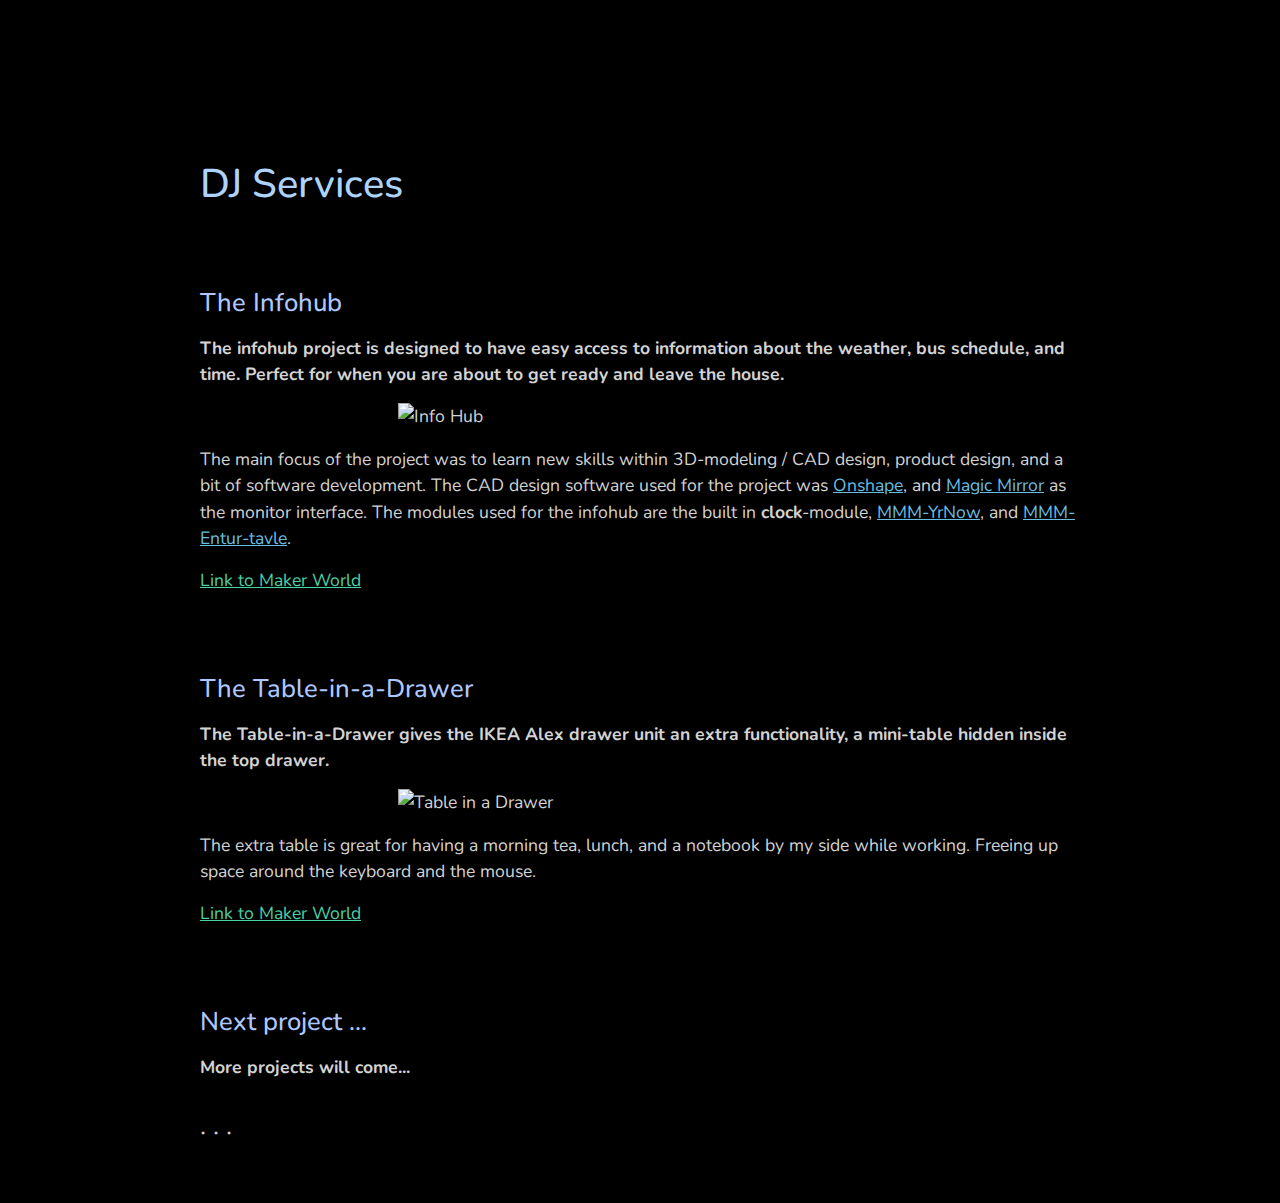
==== sub_djservices.html @ 0a8b299e "Added the first version of the webpage..." ====
<!DOCTYPE html>
<html lang="en">
  <head>
    <meta http-equiv="Content-Type" content="text/html; charset=UTF-8">
    <meta http-equiv="X-UA-Compatible" content="IE=edge">
    <meta name="viewport" content="width=device-width, initial-scale=1">
    <meta name="description" content="">
    <meta name="author" content="">

    <!-- Bootstrap core CSS -->
    <link href="./static/bootstrap.min.css" rel="stylesheet">

    <!-- Custom styles for this template -->
    <link href="./static/style.css" rel="stylesheet">

    <!-- fontawesome -->
    <link rel="stylesheet" href="https://cdnjs.cloudflare.com/ajax/libs/font-awesome/6.5.2/css/all.min.css" integrity="sha512-SnH5WK+bZxgPHs44uWIX+LLJAJ9/2PkPKZ5QiAj6Ta86w+fsb2TkcmfRyVX3pBnMFcV7oQPJkl9QevSCWr3W6A==" crossorigin="anonymous" referrerpolicy="no-referrer" />

    <link rel="shortcut icon" href="./media/engemil_profile_picture.jpeg">

    <title> Husbeat | DJ Services </title>

  </head>

  <body class="subpage">

    <div class="site-wrapper">
      <div class="site-wrapper-inner">
        <div class="cover-container">
          <div class="inner cover">

            <div class="row">
              <div class="col">
                <h1 class="cover-heading">DJ Services</h1>

                <!-- PROJECT: INFOHUB -->
                <h2 id="Academic">The Infohub</h2>
                
                <p></p>

                <dd class="col-md-12 col-sm-12">
                  <p> <b>The infohub project is designed to have easy access to information about the weather, bus schedule, and time. Perfect for when you are about to get ready and leave the house.</b> </p>
                  <img src="./media/infohub1.jpg" alt="Info Hub" title="Info Hub" class="img-me img-fluid">
                  <p></p>
                  <p> The main focus of the project was to learn new skills within 3D-modeling / CAD design, product design, and a bit of software development. 
                    The CAD design software used for the project was <a href="https://www.onshape.com/">Onshape</a>, 
                    and <a href="https://magicmirror.builders/">Magic Mirror</a> as the monitor interface. The modules used for the infohub are the built in <b>clock</b>-module,
                    <a href="https://github.com/YR/MMM-YrNow">MMM-YrNow</a>, and <a href="https://github.com/Arve/MMM-Entur-tavle">MMM-Entur-tavle</a>. 
                  </p>
                  
                  <a class="calltoaction" href="https://makerworld.com/en/models/476054" target="_blank" rel="noopener">Link to Maker World</a>

                </dd>

                <!-- PROJECT: TABLE-IN-A-DRAWER -->
                <h2 id="Academic">The Table-in-a-Drawer</h2>

                <p></p>

                <dd class="col-md-12 col-sm-12">
                  <p> <b>The Table-in-a-Drawer gives the IKEA Alex drawer unit an extra functionality, a mini-table hidden inside the top drawer.</b> </p>
                  <img src="./media/table_in_a_drawer.jpg" alt="Table in a Drawer" title="Table in a Drawer" class="img-me img-fluid">
                  <p></p>
                  <p> The extra table is great for having a morning tea, lunch, and a notebook by my side while working. Freeing up space around the keyboard and the mouse.
                  </p>
                  
                  <a class="calltoaction" href="https://makerworld.com/en/models/686226" target="_blank" rel="noopener">Link to Maker World</a>

                </dd>

                <!-- PROJECT: XXX -->
                <h2 id="Academic">Next project ...</h2>
                
                <p></p>

                <dd class="col-md-12 col-sm-12">
                  <p> <b>More projects will come...</b> </p>
                  <p></p>
                </dd>



                <p></p>

                <p class="footer links">
                  <a href="https://engemil.github.io" title="Website"><i class="fas fa-link" aria-hidden="true"></i></a>
                  ·
                  <a href="https://github.com/engemil" rel="noopener" title="GitHub"><i class="fab fa-github" aria-hidden="true"></i></a>
                  ·
                  <a href="https://www.linkedin.com/in/emil-jenssen" rel="noopener" title="Linkedin"><i class="fab fa-linkedin" aria-hidden="true"></i></a>
                  ·
                  <a href="https://makerworld.com/en/@engemil" rel="noopener" title="Makerworld"><i class="fa-solid fa-cube" aria-hidden="true"></i></a>
                </p>

              </div>
            </div>
          </div>
        </div>
      </div>
    </div>

  </body>
</html>
---- static/style.css ----
/*
 * Globals
 */

@import url('https://fonts.googleapis.com/css2?family=Nunito&display=swap');

/* Links */
a,
a:focus,
a:hover {
  color: #69bee0;
}

a:hover {
  color: #498299;
  text-decoration: none;
}

.hidden {
  display: none;
}

/*
 * Base structure
 */

html,
body {
  height: 100%;
  background: #000000;
  font-family: 'Nunito', sans-serif;
}
body {
  color: #d3d3d3;
  text-align: left;
  font-size: 110%;
}

/* Extra markup and styles for table-esque vertical and horizontal centering */
.site-wrapper {
  display: table;
  width: 100%;
  height: 100%; /* For at least Firefox */
  min-height: 100%;
}
.site-wrapper-inner {
  display: table-cell;
  vertical-align: top;
}
.cover-container {
  margin-left: auto;
  margin-right: auto;
  margin-bottom: 2em;
}

/* Padding for spacing */
.inner {
  padding: 30px;
}

.inner small {
  color: #D1F6FF;
}

/*
 * Cover
 */

.cover {
  padding: 0 20px;
}

/*
 * Add some style, sven says.
 */

h1 {
  color: #add3fa; /* 3b7cbd */
}

code {
  font-size: 100%;
  color: #c35b7d;
}

.links {
  font-size: 150%;
}


.links a,
.links a:focus {
  color: #69bee0;
}

.links a:hover {
  color: #498299;
  text-decoration: none;
}


/*
 * Affix and center
 */
 
 /* Background image only on the top */
.header-background {
    background: url('../media/Background.jpg') no-repeat center top;
    background-size: cover;
    width: 100%;
    height: 500px; /* Adjust height as needed */
    display: flex;
    align-items: flex-start; /* Push logo to the bottom */
    justify-content: center;
    padding-top: 40px; /* Adds spacing from the top */
}

/* Center the logo */
.img-me {
    display: block;
    margin: 0 auto; /* Centers horizontally */
    max-width: 55%; /* Ensures responsiveness */
    height: auto;
} 

ul li a {
    font-size: 24px; /* Adjust to your desired size */
    font-weight: bold; /* Makes the text bold */
    text-decoration: none; /* Optional: remove the underline */
}

ul li a:hover {
    color: #007bff; /* Optional: change text color on hover */
}


@media (min-width: 768px) {
  /* Start the vertical centering */
  .site-wrapper-inner {
    vertical-align: middle;
  }
  /* Handle the widths */
  .cover-container {
    width: 100%; /* Must be percentage or pixels for horizontal alignment */
  }
}

@media (min-width: 992px) {
  .cover-container {
    width: 920px;
  }
}


@media(max-width: 768px) {
  h1, p {
    text-align: center;
  }
  .links {
    margin-top: 2em;
    font-size: 1.5em;
    text-align: center;
  }
}

/* Portfolio page */
body.subpage h1 {
  margin-top: 10rem;
}

body.subpage h2 {
  margin-top: 5rem;
  color: #aec8ff;
  font-size: 1.6rem;
}

body.subpage dl {
  margin-top: 3rem;
}

body.subpage dl p {
  margin-bottom: 1rem;
}

body.subpage dd {
  margin-bottom: 2rem;
}

body.subpage dt {
  font-family: 'Roboto Mono', monospace;
}

body.subpage a.calltoaction,  body.subpage a.calltoaction:focus {
  color: #4ad1a4;
  display: block;
}

body.subpage a.calltoaction:hover {
  color: #30886b;
  text-decoration: none;
}

@media (max-width: 768px) {
  h1, p {
    text-align: left;
  }
}
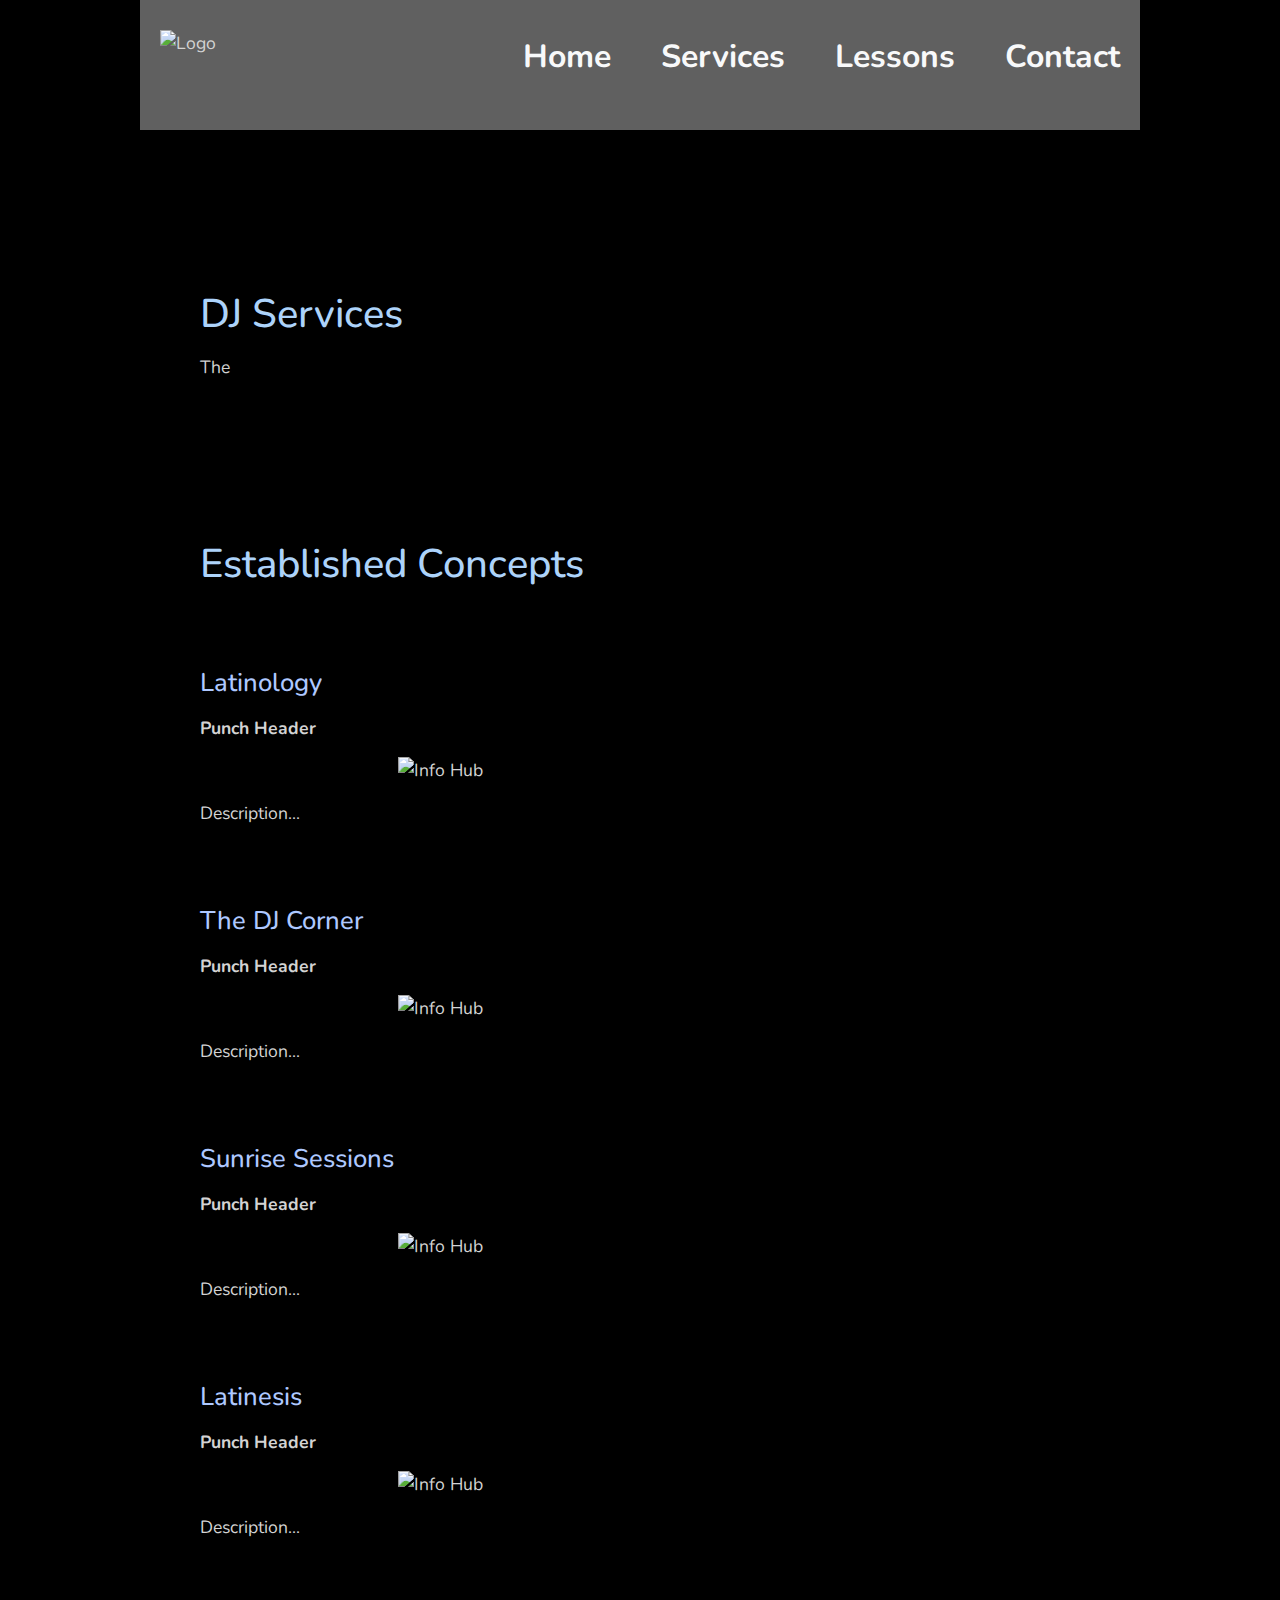
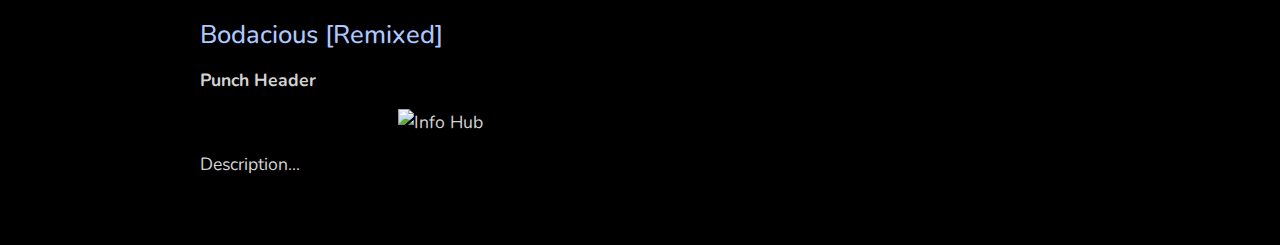
==== commit 5641ef52: "Added more modifcations to the rentals and DJ Services pages (wip)..." ====
--- a/sub_djservices.html
+++ b/sub_djservices.html
@@ -22,6 +22,20 @@
 
   </head>
 
+
+  <!-- Header -->
+  <header class="menu-header">
+    <img src="D:/husbeat.github.io/media/Husbeat-White-Small.png" alt="Logo">
+    <nav>
+      <ul class="menu-menu">
+        <li><a href="#">Home</a></li>
+        <li><a href="#">Services</a></li>
+        <li><a href="#">Lessons</a></li>
+        <li><a href="#">Contact</a></li>
+      </ul>
+    </nav>
+  </header>
+
   <body class="subpage">
 
     <div class="site-wrapper">
@@ -31,67 +45,59 @@
 
             <div class="row">
               <div class="col">
+                
                 <h1 class="cover-heading">DJ Services</h1>
 
-                <!-- PROJECT: INFOHUB -->
-                <h2 id="Academic">The Infohub</h2>
+                  <p></p>
+                  <p> The </p>
+
+                <h1 class="cover-heading">Established Concepts</h1>
+
+                  <h2 id="Academic">Latinology</h2>
+                  <p></p>
+                  <dd class="col-md-12 col-sm-12">
+                    <p> <b>Punch Header</b> </p>
+                    <img src="./media/infohub1.jpg" alt="Info Hub" title="Info Hub" class="img-me img-fluid">
+                    <p></p>
+                    <p> Description... </p>
+                  </dd>
+                  
+                  <h2 id="Academic">The DJ Corner</h2>
+                  <p></p>
+                  <dd class="col-md-12 col-sm-12">
+                    <p> <b>Punch Header</b> </p>
+                    <img src="./media/infohub1.jpg" alt="Info Hub" title="Info Hub" class="img-me img-fluid">
+                    <p></p>
+                    <p> Description... </p>
+                  </dd>
+
+                  <h2 id="Academic">Sunrise Sessions</h2>
+                  <p></p>
+                  <dd class="col-md-12 col-sm-12">
+                    <p> <b>Punch Header</b> </p>
+                    <img src="./media/infohub1.jpg" alt="Info Hub" title="Info Hub" class="img-me img-fluid">
+                    <p></p>
+                    <p> Description... </p>
+                  </dd>
                 
-                <p></p>
-
-                <dd class="col-md-12 col-sm-12">
-                  <p> <b>The infohub project is designed to have easy access to information about the weather, bus schedule, and time. Perfect for when you are about to get ready and leave the house.</b> </p>
-                  <img src="./media/infohub1.jpg" alt="Info Hub" title="Info Hub" class="img-me img-fluid">
+                  <h2 id="Academic">Latinesis</h2>
                   <p></p>
-                  <p> The main focus of the project was to learn new skills within 3D-modeling / CAD design, product design, and a bit of software development. 
-                    The CAD design software used for the project was <a href="https://www.onshape.com/">Onshape</a>, 
-                    and <a href="https://magicmirror.builders/">Magic Mirror</a> as the monitor interface. The modules used for the infohub are the built in <b>clock</b>-module,
-                    <a href="https://github.com/YR/MMM-YrNow">MMM-YrNow</a>, and <a href="https://github.com/Arve/MMM-Entur-tavle">MMM-Entur-tavle</a>. 
-                  </p>
-                  
-                  <a class="calltoaction" href="https://makerworld.com/en/models/476054" target="_blank" rel="noopener">Link to Maker World</a>
-
-                </dd>
-
-                <!-- PROJECT: TABLE-IN-A-DRAWER -->
-                <h2 id="Academic">The Table-in-a-Drawer</h2>
-
-                <p></p>
-
-                <dd class="col-md-12 col-sm-12">
-                  <p> <b>The Table-in-a-Drawer gives the IKEA Alex drawer unit an extra functionality, a mini-table hidden inside the top drawer.</b> </p>
-                  <img src="./media/table_in_a_drawer.jpg" alt="Table in a Drawer" title="Table in a Drawer" class="img-me img-fluid">
+                  <dd class="col-md-12 col-sm-12">
+                    <p> <b>Punch Header</b> </p>
+                    <img src="./media/infohub1.jpg" alt="Info Hub" title="Info Hub" class="img-me img-fluid">
+                    <p></p>
+                    <p> Description... </p>
+                  </dd>
+                
+                  <h2 id="Academic">Bodacious [Remixed]</h2>
                   <p></p>
-                  <p> The extra table is great for having a morning tea, lunch, and a notebook by my side while working. Freeing up space around the keyboard and the mouse.
-                  </p>
-                  
-                  <a class="calltoaction" href="https://makerworld.com/en/models/686226" target="_blank" rel="noopener">Link to Maker World</a>
-
-                </dd>
-
-                <!-- PROJECT: XXX -->
-                <h2 id="Academic">Next project ...</h2>
+                  <dd class="col-md-12 col-sm-12">
+                    <p> <b>Punch Header</b> </p>
+                    <img src="./media/infohub1.jpg" alt="Info Hub" title="Info Hub" class="img-me img-fluid">
+                    <p></p>
+                    <p> Description... </p>
+                  </dd>
                 
-                <p></p>
-
-                <dd class="col-md-12 col-sm-12">
-                  <p> <b>More projects will come...</b> </p>
-                  <p></p>
-                </dd>
-
-
-
-                <p></p>
-
-                <p class="footer links">
-                  <a href="https://engemil.github.io" title="Website"><i class="fas fa-link" aria-hidden="true"></i></a>
-                  ·
-                  <a href="https://github.com/engemil" rel="noopener" title="GitHub"><i class="fab fa-github" aria-hidden="true"></i></a>
-                  ·
-                  <a href="https://www.linkedin.com/in/emil-jenssen" rel="noopener" title="Linkedin"><i class="fab fa-linkedin" aria-hidden="true"></i></a>
-                  ·
-                  <a href="https://makerworld.com/en/@engemil" rel="noopener" title="Makerworld"><i class="fa-solid fa-cube" aria-hidden="true"></i></a>
-                </p>
-
               </div>
             </div>
           </div>
--- a/static/style.css
+++ b/static/style.css
@@ -55,7 +55,7 @@
 
 /* Padding for spacing */
 .inner {
-  padding: 30px;
+  padding: 10px;
 }
 
 .inner small {
@@ -103,35 +103,153 @@
  * Affix and center
  */
  
+ 
+ /* Ensures the modal image fits well */
+  .modal-body img {
+    max-width: 100%;
+    height: auto;
+  }
+ 
  /* Background image only on the top */
-.header-background {
-    background: url('../media/Background.jpg') no-repeat center top;
-    background-size: cover;
-    width: 100%;
-    height: 500px; /* Adjust height as needed */
+  .header-background {
+      background: url('../media/Background.jpg') no-repeat center top;
+      background-size: cover;
+      width: 100%;
+      height: 500px; /* Adjust height as needed */
+      display: flex;
+      align-items: flex-start; /* Push logo to the bottom */
+      justify-content: center;
+      padding-top: 40px; /* Adds spacing from the top */
+  }
+  
+  /* Center the logo */
+  .img-me {
+      display: block;
+      margin: 0 auto; /* Centers horizontally */
+      max-width: 55%; /* Ensures responsiveness */
+      height: auto;
+  } 
+  
+  ul li a {
+      font-size: 24px; /* Adjust to your desired size */
+      font-weight: bold; /* Makes the text bold */
+      text-decoration: none; /* Optional: remove the underline */
+  }
+  
+  ul li a:hover {
+      color: #007bff; /* Optional: change text color on hover */
+  }
+  
+  .stylish-image {
+    border: 5px solid #001BFF; /* Blue border */
+    border-radius: 20px; /* Rounded corners */
+    height: auto; /* Maintain aspect ratio */
+    transition: transform 0.3s; /* Smooth scale effect */
+  }
+  
+  .stylish-image:hover {
+    transform: scale(1.05); /* Scale up on hover */
+  }
+
+  .stylish-image-click {
+    cursor: pointer;
+  }
+
+/* Header styles */
+      .menu-header {
+        display: flex;
+        justify-content: space-between;
+        align-items: center;
+        padding: 30px 20px;
+        background-color: #606060; /* Dark background color */
+        margin: 0 auto;
+        max-width: 1000px;
+      }
+
+      .menu-header img {
+        height: 70px; /* Adjust the height of the image */
+      }
+
+      .menu-menu {
+        list-style-type: none;
+        display: flex;
+        gap: 50px;
+      }
+
+      .menu-menu li {
+        margin: 0;
+      }
+
+      .menu-menu a {
+        text-decoration: none;
+        color: #f8f9fa;
+        font-weight: bold;
+        font-size: 32px; /* Adjust the size as needed */
+      }
+
+      .menu-menu a:hover {
+        color: #007bff; /* Hover effect */
+      }
+
+/* Styling for the top index */
+.index_rent {
     display: flex;
-    align-items: flex-start; /* Push logo to the bottom */
-    justify-content: center;
-    padding-top: 40px; /* Adds spacing from the top */
-}
-
-/* Center the logo */
-.img-me {
+    justify-content: space-around;
+    list-style: none;
+    padding: 10px;
+    background: #222;
+    color: white;
+}
+
+/* Styling for category blocks */
+.category_rent {
+    text-align: center;
+    border-right: 1px solid grey; /* Add a line between categories */
+    padding-right: 20px; /* Adds some space after the category before the line */
+}
+
+.category_rent:last-child {
+    border-right: none; /* Remove the line for the last category */
+}
+
+.category_rent ul {
+    padding: 0;
+    margin: 10px 0 0 0; /* Add space between category and sub-items */
+}
+
+.category_rent li {
+    text-align: left; /* Align the sub-item text to the left */
+}
+
+/* Styling for links */
+.index_rent a {
+    color: white;
+    text-decoration: none;
+    font-weight: bold;
     display: block;
-    margin: 0 auto; /* Centers horizontally */
-    max-width: 55%; /* Ensures responsiveness */
-    height: auto;
-} 
-
-ul li a {
-    font-size: 24px; /* Adjust to your desired size */
-    font-weight: bold; /* Makes the text bold */
-    text-decoration: none; /* Optional: remove the underline */
-}
-
-ul li a:hover {
-    color: #007bff; /* Optional: change text color on hover */
-}
+    padding: 5px;
+}
+
+.index_rent a:hover {
+    text-decoration: underline;
+}
+
+
+
+
+
+
+
+
+
+
+
+
+
+
+
+
+
 
 
 @media (min-width: 768px) {
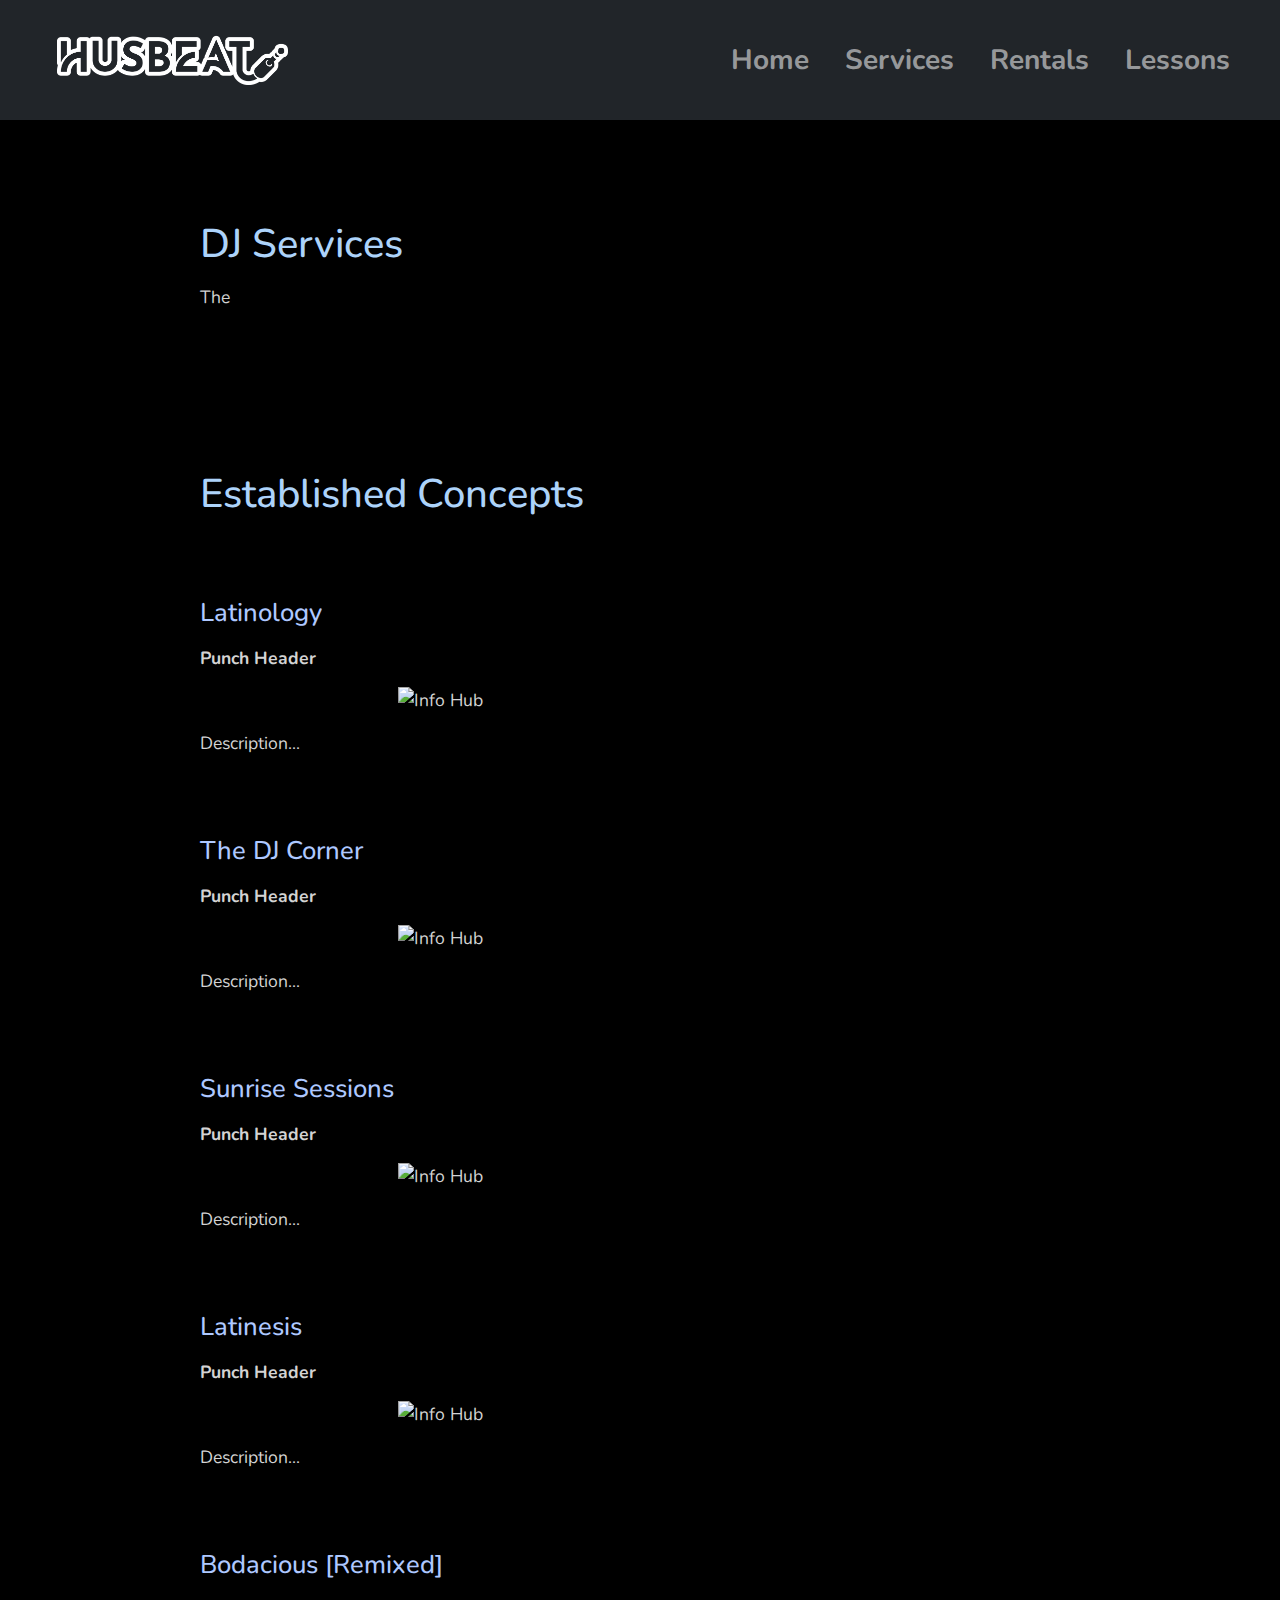
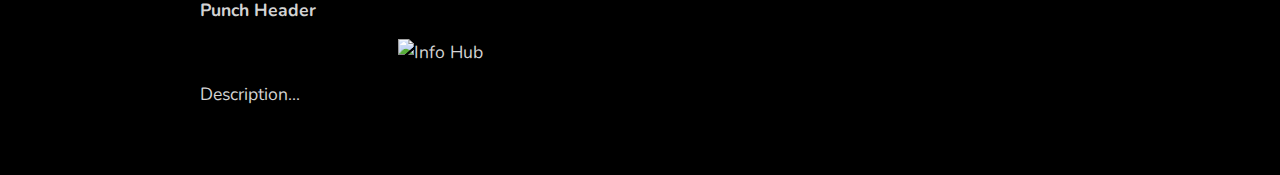
==== commit c292908f: "Adjustments to all pages, and generic top header..." ====
--- a/sub_djservices.html
+++ b/sub_djservices.html
@@ -1,6 +1,6 @@
 <!DOCTYPE html>
 <html lang="en">
-  <head>
+<head>
     <meta http-equiv="Content-Type" content="text/html; charset=UTF-8">
     <meta http-equiv="X-UA-Compatible" content="IE=edge">
     <meta name="viewport" content="width=device-width, initial-scale=1">
@@ -16,94 +16,90 @@
     <!-- fontawesome -->
     <link rel="stylesheet" href="https://cdnjs.cloudflare.com/ajax/libs/font-awesome/6.5.2/css/all.min.css" integrity="sha512-SnH5WK+bZxgPHs44uWIX+LLJAJ9/2PkPKZ5QiAj6Ta86w+fsb2TkcmfRyVX3pBnMFcV7oQPJkl9QevSCWr3W6A==" crossorigin="anonymous" referrerpolicy="no-referrer" />
 
-    <link rel="shortcut icon" href="./media/engemil_profile_picture.jpeg">
+    <link rel="shortcut icon" href="./media/HusbeatHead.png">
 
     <title> Husbeat | DJ Services </title>
 
-  </head>
+</head>
 
+<body class="subpage">
 
-  <!-- Header -->
-  <header class="menu-header">
-    <img src="D:/husbeat.github.io/media/Husbeat-White-Small.png" alt="Logo">
-    <nav>
-      <ul class="menu-menu">
-        <li><a href="#">Home</a></li>
-        <li><a href="#">Services</a></li>
-        <li><a href="#">Lessons</a></li>
-        <li><a href="#">Contact</a></li>
-      </ul>
-    </nav>
-  </header>
-
-  <body class="subpage">
+    <div id="header-placeholder"></div>
+    <script>
+        fetch('/components/header.html')
+            .then(response => response.text())
+            .then(data => {
+                document.getElementById('header-placeholder').innerHTML = data;
+            })
+            .catch(error => console.error('Error loading header:', error));
+    </script>
 
     <div class="site-wrapper">
-      <div class="site-wrapper-inner">
-        <div class="cover-container">
-          <div class="inner cover">
+        <div class="site-wrapper-inner">
+            <div class="cover-container">
+                <div class="inner cover">
 
-            <div class="row">
-              <div class="col">
-                
-                <h1 class="cover-heading">DJ Services</h1>
+                    <div class="row">
+                        <div class="col">
 
-                  <p></p>
-                  <p> The </p>
+                            <h1 class="cover-heading">DJ Services</h1>
 
-                <h1 class="cover-heading">Established Concepts</h1>
+                            <p></p>
+                            <p> The </p>
 
-                  <h2 id="Academic">Latinology</h2>
-                  <p></p>
-                  <dd class="col-md-12 col-sm-12">
-                    <p> <b>Punch Header</b> </p>
-                    <img src="./media/infohub1.jpg" alt="Info Hub" title="Info Hub" class="img-me img-fluid">
-                    <p></p>
-                    <p> Description... </p>
-                  </dd>
-                  
-                  <h2 id="Academic">The DJ Corner</h2>
-                  <p></p>
-                  <dd class="col-md-12 col-sm-12">
-                    <p> <b>Punch Header</b> </p>
-                    <img src="./media/infohub1.jpg" alt="Info Hub" title="Info Hub" class="img-me img-fluid">
-                    <p></p>
-                    <p> Description... </p>
-                  </dd>
+                            <h1 class="cover-heading">Established Concepts</h1>
 
-                  <h2 id="Academic">Sunrise Sessions</h2>
-                  <p></p>
-                  <dd class="col-md-12 col-sm-12">
-                    <p> <b>Punch Header</b> </p>
-                    <img src="./media/infohub1.jpg" alt="Info Hub" title="Info Hub" class="img-me img-fluid">
-                    <p></p>
-                    <p> Description... </p>
-                  </dd>
-                
-                  <h2 id="Academic">Latinesis</h2>
-                  <p></p>
-                  <dd class="col-md-12 col-sm-12">
-                    <p> <b>Punch Header</b> </p>
-                    <img src="./media/infohub1.jpg" alt="Info Hub" title="Info Hub" class="img-me img-fluid">
-                    <p></p>
-                    <p> Description... </p>
-                  </dd>
-                
-                  <h2 id="Academic">Bodacious [Remixed]</h2>
-                  <p></p>
-                  <dd class="col-md-12 col-sm-12">
-                    <p> <b>Punch Header</b> </p>
-                    <img src="./media/infohub1.jpg" alt="Info Hub" title="Info Hub" class="img-me img-fluid">
-                    <p></p>
-                    <p> Description... </p>
-                  </dd>
-                
-              </div>
+                            <h2 id="Academic">Latinology</h2>
+                            <p></p>
+                            <dd class="col-md-12 col-sm-12">
+                                <p> <b>Punch Header</b> </p>
+                                <img src="./media/infohub1.jpg" alt="Info Hub" title="Info Hub" class="img-me img-fluid">
+                                <p></p>
+                                <p> Description... </p>
+                            </dd>
+
+                            <h2 id="Academic">The DJ Corner</h2>
+                            <p></p>
+                            <dd class="col-md-12 col-sm-12">
+                                <p> <b>Punch Header</b> </p>
+                                <img src="./media/infohub1.jpg" alt="Info Hub" title="Info Hub" class="img-me img-fluid">
+                                <p></p>
+                                <p> Description... </p>
+                            </dd>
+
+                            <h2 id="Academic">Sunrise Sessions</h2>
+                            <p></p>
+                            <dd class="col-md-12 col-sm-12">
+                                <p> <b>Punch Header</b> </p>
+                                <img src="./media/infohub1.jpg" alt="Info Hub" title="Info Hub" class="img-me img-fluid">
+                                <p></p>
+                                <p> Description... </p>
+                            </dd>
+
+                            <h2 id="Academic">Latinesis</h2>
+                            <p></p>
+                            <dd class="col-md-12 col-sm-12">
+                                <p> <b>Punch Header</b> </p>
+                                <img src="./media/infohub1.jpg" alt="Info Hub" title="Info Hub" class="img-me img-fluid">
+                                <p></p>
+                                <p> Description... </p>
+                            </dd>
+
+                            <h2 id="Academic">Bodacious [Remixed]</h2>
+                            <p></p>
+                            <dd class="col-md-12 col-sm-12">
+                                <p> <b>Punch Header</b> </p>
+                                <img src="./media/infohub1.jpg" alt="Info Hub" title="Info Hub" class="img-me img-fluid">
+                                <p></p>
+                                <p> Description... </p>
+                            </dd>
+
+                        </div>
+                    </div>
+                </div>
             </div>
-          </div>
         </div>
-      </div>
     </div>
 
-  </body>
+</body>
 </html>
--- a/static/style.css
+++ b/static/style.css
@@ -8,16 +8,16 @@
 a,
 a:focus,
 a:hover {
-  color: #69bee0;
-}
-
-a:hover {
-  color: #498299;
-  text-decoration: none;
-}
+    color: #69bee0;
+}
+
+    a:hover {
+        color: #498299;
+        text-decoration: none;
+    }
 
 .hidden {
-  display: none;
+    display: none;
 }
 
 /*
@@ -26,48 +26,51 @@
 
 html,
 body {
-  height: 100%;
-  background: #000000;
-  font-family: 'Nunito', sans-serif;
-}
+    height: 100%;
+    background: #000000;
+    font-family: 'Nunito', sans-serif;
+}
+
 body {
-  color: #d3d3d3;
-  text-align: left;
-  font-size: 110%;
+    color: #d3d3d3;
+    text-align: left;
+    font-size: 110%;
 }
 
 /* Extra markup and styles for table-esque vertical and horizontal centering */
 .site-wrapper {
-  display: table;
-  width: 100%;
-  height: 100%; /* For at least Firefox */
-  min-height: 100%;
-}
+    display: table;
+    width: 100%;
+    height: 100%; /* For at least Firefox */
+    min-height: 100%;
+}
+
 .site-wrapper-inner {
-  display: table-cell;
-  vertical-align: top;
-}
+    display: table-cell;
+    vertical-align: top;
+}
+
 .cover-container {
-  margin-left: auto;
-  margin-right: auto;
-  margin-bottom: 2em;
+    margin-left: auto;
+    margin-right: auto;
+    margin-bottom: 2em;
 }
 
 /* Padding for spacing */
 .inner {
-  padding: 10px;
-}
-
-.inner small {
-  color: #D1F6FF;
-}
+    padding: 10px;
+}
+
+    .inner small {
+        color: #D1F6FF;
+    }
 
 /*
  * Cover
  */
 
 .cover {
-  padding: 0 20px;
+    padding: 0 20px;
 }
 
 /*
@@ -75,121 +78,121 @@
  */
 
 h1 {
-  color: #add3fa; /* 3b7cbd */
+    color: #add3fa; /* 3b7cbd */
 }
 
 code {
-  font-size: 100%;
-  color: #c35b7d;
+    font-size: 100%;
+    color: #c35b7d;
 }
 
 .links {
-  font-size: 150%;
-}
-
-
-.links a,
-.links a:focus {
-  color: #69bee0;
-}
-
-.links a:hover {
-  color: #498299;
-  text-decoration: none;
-}
+    font-size: 150%;
+}
+
+
+    .links a,
+    .links a:focus {
+        color: #69bee0;
+    }
+
+        .links a:hover {
+            color: #498299;
+            text-decoration: none;
+        }
 
 
 /*
  * Affix and center
  */
- 
- 
- /* Ensures the modal image fits well */
-  .modal-body img {
+
+
+/* Ensures the modal image fits well */
+.modal-body img {
     max-width: 100%;
     height: auto;
-  }
- 
- /* Background image only on the top */
-  .header-background {
-      background: url('../media/Background.jpg') no-repeat center top;
-      background-size: cover;
-      width: 100%;
-      height: 500px; /* Adjust height as needed */
-      display: flex;
-      align-items: flex-start; /* Push logo to the bottom */
-      justify-content: center;
-      padding-top: 40px; /* Adds spacing from the top */
-  }
-  
-  /* Center the logo */
-  .img-me {
-      display: block;
-      margin: 0 auto; /* Centers horizontally */
-      max-width: 55%; /* Ensures responsiveness */
-      height: auto;
-  } 
-  
-  ul li a {
-      font-size: 24px; /* Adjust to your desired size */
-      font-weight: bold; /* Makes the text bold */
-      text-decoration: none; /* Optional: remove the underline */
-  }
-  
-  ul li a:hover {
-      color: #007bff; /* Optional: change text color on hover */
-  }
-  
-  .stylish-image {
+}
+
+/* Background image only on the top */
+.header-background {
+    background: url('../media/Background.jpg') no-repeat center top;
+    background-size: cover;
+    width: 100%;
+    height: 500px; /* Adjust height as needed */
+    display: flex;
+    align-items: flex-start; /* Push logo to the bottom */
+    justify-content: center;
+    padding-top: 40px; /* Adds spacing from the top */
+}
+
+/* Center the logo */
+.img-me {
+    display: block;
+    margin: 0 auto; /* Centers horizontally */
+    max-width: 55%; /* Ensures responsiveness */
+    height: auto;
+}
+
+ul li a {
+    font-size: 24px; /* Adjust to your desired size */
+    font-weight: bold; /* Makes the text bold */
+    text-decoration: none; /* Optional: remove the underline */
+}
+
+    ul li a:hover {
+        color: #007bff; /* Optional: change text color on hover */
+    }
+
+.stylish-image {
     border: 5px solid #001BFF; /* Blue border */
     border-radius: 20px; /* Rounded corners */
     height: auto; /* Maintain aspect ratio */
     transition: transform 0.3s; /* Smooth scale effect */
-  }
-  
-  .stylish-image:hover {
-    transform: scale(1.05); /* Scale up on hover */
-  }
-
-  .stylish-image-click {
+}
+
+    .stylish-image:hover {
+        transform: scale(1.05); /* Scale up on hover */
+    }
+
+.stylish-image-click {
     cursor: pointer;
-  }
+}
 
 /* Header styles */
-      .menu-header {
-        display: flex;
-        justify-content: space-between;
-        align-items: center;
-        padding: 30px 20px;
-        background-color: #606060; /* Dark background color */
-        margin: 0 auto;
-        max-width: 1000px;
-      }
-
-      .menu-header img {
+.menu-header {
+    display: flex;
+    justify-content: space-between;
+    align-items: center;
+    padding: 30px 20px;
+    background-color: #606060; /* Dark background color */
+    margin: 0 auto;
+    max-width: 1000px;
+}
+
+    .menu-header img {
         height: 70px; /* Adjust the height of the image */
-      }
-
-      .menu-menu {
-        list-style-type: none;
-        display: flex;
-        gap: 50px;
-      }
-
-      .menu-menu li {
+    }
+
+.menu-menu {
+    list-style-type: none;
+    display: flex;
+    gap: 50px;
+}
+
+    .menu-menu li {
         margin: 0;
-      }
-
-      .menu-menu a {
+    }
+
+    .menu-menu a {
         text-decoration: none;
         color: #f8f9fa;
         font-weight: bold;
         font-size: 32px; /* Adjust the size as needed */
-      }
-
-      .menu-menu a:hover {
-        color: #007bff; /* Hover effect */
-      }
+    }
+
+        .menu-menu a:hover {
+            color: #007bff; /* Hover effect */
+        }
 
 /* Styling for the top index */
 .index_rent {
@@ -208,18 +211,18 @@
     padding-right: 20px; /* Adds some space after the category before the line */
 }
 
-.category_rent:last-child {
-    border-right: none; /* Remove the line for the last category */
-}
-
-.category_rent ul {
-    padding: 0;
-    margin: 10px 0 0 0; /* Add space between category and sub-items */
-}
-
-.category_rent li {
-    text-align: left; /* Align the sub-item text to the left */
-}
+    .category_rent:last-child {
+        border-right: none; /* Remove the line for the last category */
+    }
+
+    .category_rent ul {
+        padding: 0;
+        margin: 10px 0 0 0; /* Add space between category and sub-items */
+    }
+
+    .category_rent li {
+        text-align: left; /* Align the sub-item text to the left */
+    }
 
 /* Styling for links */
 .index_rent a {
@@ -230,9 +233,49 @@
     padding: 5px;
 }
 
-.index_rent a:hover {
-    text-decoration: underline;
-}
+    .index_rent a:hover {
+        text-decoration: underline;
+    }
+
+
+
+
+
+
+
+
+
+
+
+
+.navbar {
+    min-height: 120px; /* Adjust to your preferred height */
+    padding: 15px 20px; /* Maintain spacing */
+}
+
+    .navbar a {
+        font-size: 28px;
+        font-weight: bold; /* Optional, makes text more readable */
+        padding: 10px 15px; /* Adds spacing inside the links */
+        margin: 0 10px; /* Adds spacing between menu items */
+    }
+
+.navbar-brand img {
+    height: 50px; /* Ensures logo stays same size */
+}
+
+@media (max-width: 991px) {
+    .navbar {
+        padding: 10px; /* Slightly smaller padding on mobile */
+    }
+
+    .navbar-brand img {
+        height: 40px; /* Smaller logo for mobile */
+    }
+}
+
+
+
 
 
 
@@ -253,73 +296,74 @@
 
 
 @media (min-width: 768px) {
-  /* Start the vertical centering */
-  .site-wrapper-inner {
-    vertical-align: middle;
-  }
-  /* Handle the widths */
-  .cover-container {
-    width: 100%; /* Must be percentage or pixels for horizontal alignment */
-  }
+    /* Start the vertical centering */
+    .site-wrapper-inner {
+        vertical-align: middle;
+    }
+    /* Handle the widths */
+    .cover-container {
+        width: 100%; /* Must be percentage or pixels for horizontal alignment */
+    }
 }
 
 @media (min-width: 992px) {
-  .cover-container {
-    width: 920px;
-  }
-}
-
+    .cover-container {
+        width: 920px;
+    }
+}
 
 @media(max-width: 768px) {
-  h1, p {
-    text-align: center;
-  }
-  .links {
-    margin-top: 2em;
-    font-size: 1.5em;
-    text-align: center;
-  }
-}
+    h1, p {
+        text-align: center;
+    }
+
+    .links {
+        margin-top: 2em;
+        font-size: 1.5em;
+        text-align: center;
+    }
+}
+
 
 /* Portfolio page */
 body.subpage h1 {
-  margin-top: 10rem;
+    margin-top: 10rem;
 }
 
 body.subpage h2 {
-  margin-top: 5rem;
-  color: #aec8ff;
-  font-size: 1.6rem;
+    margin-top: 5rem;
+    color: #aec8ff;
+    font-size: 1.6rem;
 }
 
 body.subpage dl {
-  margin-top: 3rem;
-}
-
-body.subpage dl p {
-  margin-bottom: 1rem;
-}
+    margin-top: 3rem;
+}
+
+    body.subpage dl p {
+        margin-bottom: 1rem;
+    }
 
 body.subpage dd {
-  margin-bottom: 2rem;
+    margin-bottom: 2rem;
 }
 
 body.subpage dt {
-  font-family: 'Roboto Mono', monospace;
-}
-
-body.subpage a.calltoaction,  body.subpage a.calltoaction:focus {
-  color: #4ad1a4;
-  display: block;
-}
-
-body.subpage a.calltoaction:hover {
-  color: #30886b;
-  text-decoration: none;
-}
+    font-family: 'Roboto Mono', monospace;
+}
+
+body.subpage a.calltoaction, body.subpage a.calltoaction:focus {
+    color: #4ad1a4;
+    display: block;
+}
+
+    body.subpage a.calltoaction:hover {
+        color: #30886b;
+        text-decoration: none;
+    }
 
 @media (max-width: 768px) {
-  h1, p {
-    text-align: left;
-  }
-}
+    h1, p {
+        text-align: left;
+    }
+}
